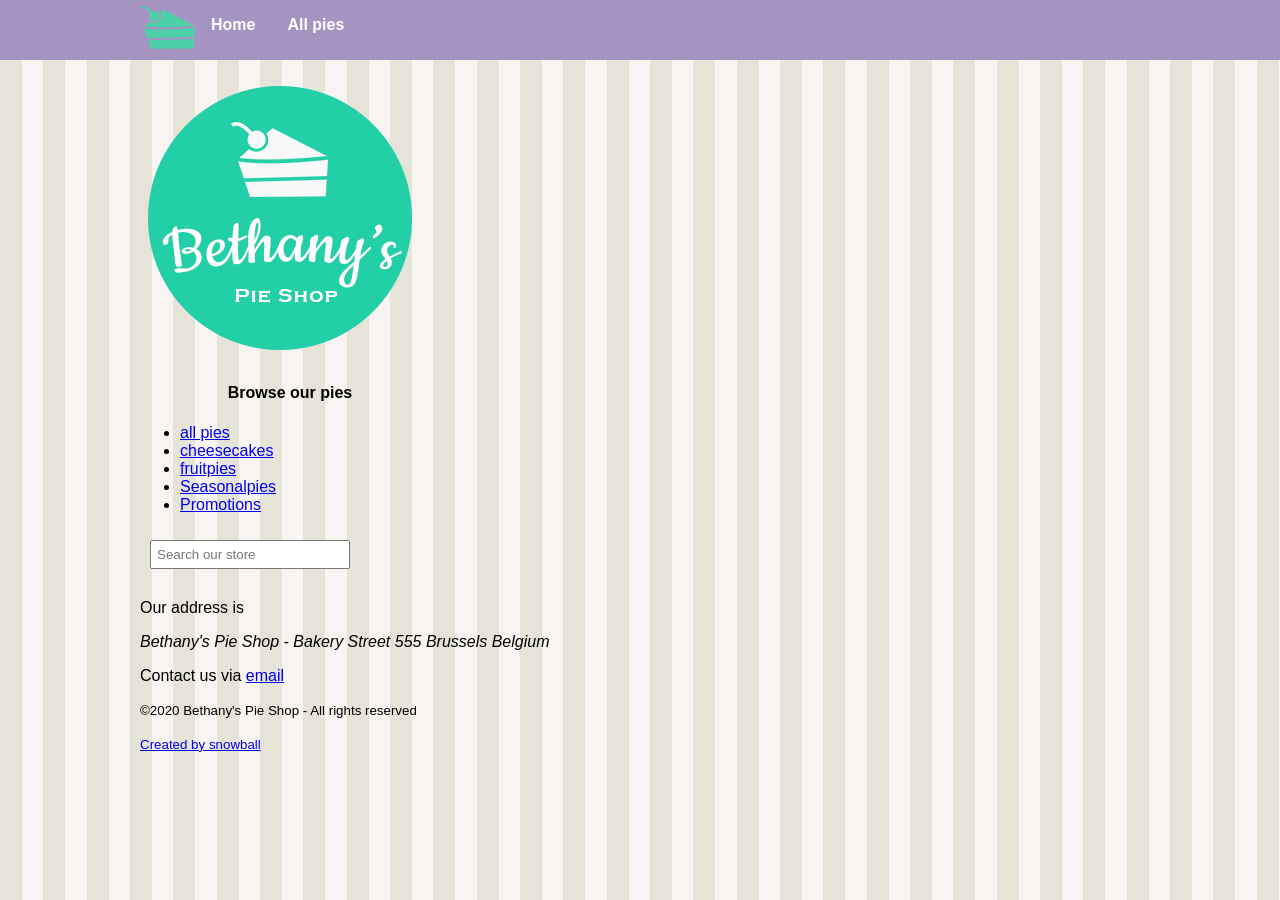
==== about.html @ 0a733f5d "first commit" ====
<!DOCTYPE html>

<html>

<head>
 
   
    <meta charset="utf-8">
    <title>Welcome to Bethany' Pie Shop!</title>
    <meta name="author" content="Bethany's Pie Shop">
    <meta name="description" content="Store front for Bethany's Pie Shop">
    <meta name="viewport" content="width=device-width, initial-scale=1">
    <link rel="icon" type="image/png" href="favicon.png">
    <link rel="stylesheet" href="styles.css">
   
    
</head>

<body>
    <header id="mainheader">
        <nav>
        <ul>
            <li><img src="images/cake.svg" height="55" /></li>
            <li><a href="index.html">Home</a></li>
            <li><a href="pieoverview.html">All pies</a></li>
        </ul>
        </nav>
    </header>

    <div style="width:1000px;margin-left: auto;margin-right: auto;">
        <aside id="leftmenu">
            <a href="index.html"><img src="images/bethanylogo.png" /></a>
            <header>
                <h4 style="text-align: center;">Browse our pies</h4>
            </header>
<ul>

    <li><a href="pieoverview.html">all pies</a></li>
    <li><a href="cheesecakes.html">cheesecakes</a></li>
    <li><a href="fruitpies.html">fruitpies</a></li>
    <li><a href="Seasonalpies.html">Seasonalpies</a></li>
    <li><a href="#promos">Promotions</a></li>

</ul>
<input type="search" class="searchbox" placeholder="Search our store">


</aside>

<main id="main">
    <article>
        <iframe width="560" height="315" src="https://www.youtube.com/embed/rmMwNp_k36I" frameborder="0"
        allow="accelerometer; autoplay; encrypted-media; gyroscope; picture-in-picture"
        allowfullscreen></iframe>
    </article>

</main>
<footer>
    <p>Our address is
    <address>Bethany's Pie Shop - Bakery Street 555 Brussels Belgium</address>
    </p>
    <p>Contact us via <a href="mailto:info@bethanyspieshop.com">email</a></p>
    <small>&copy;2020 Bethany's Pie Shop - All rights reserved</small>
    <p><small><a href="https://www.snowball.be">Created by snowball</a></small></p>
</footer>
</div>

</body>

</html>
---- styles.css ----
body {
    margin-top: 0px;
    font-family: 'Segoe UI', 'Segoe UI', Tahoma, Geneva, Verdana, sans-serif;
    margin-left: auto;
    margin-right: auto;
    background-color: #e6e4d9;
    background-image: url('images/pattern.png');
}

#mainheader {
    background-color: #a593c2;
}

nav {
    height: 60px;
    width: 1000px;
    margin: 0 auto 20px;
}

#leftmenu {
    float: left;
    width: 30%;
    margin-bottom: 20px;
}

.searchbox {
    padding: 5px;
    margin: 10px 10px;
    width: 200px;
}

#main {
    float: right;
    width: 70%;
    margin-bottom: 20px;
}

footer {
    clear: both;
    width: 100%;
}

header,
section,
footer,
aside,
nav,
main,
article,
figure {
    display: block;
}

table,
td,
th {
    border: 0px solid black;
    border-collapse: collapse;
    padding: 5px;
    /* background-color: #ccc; */
}

td {
    background-color: aliceblue;
    border-width: 1px;
}
nav>ul {
    list-style-type: none;
    margin: 0;
    padding: 0;
}

nav>ul>li {
    float: left;
}

nav>ul>li a {
    display: block;
    color: white;
    text-align: center;
    padding: 16px;
    text-decoration: none;
    font-weight: bold;
}
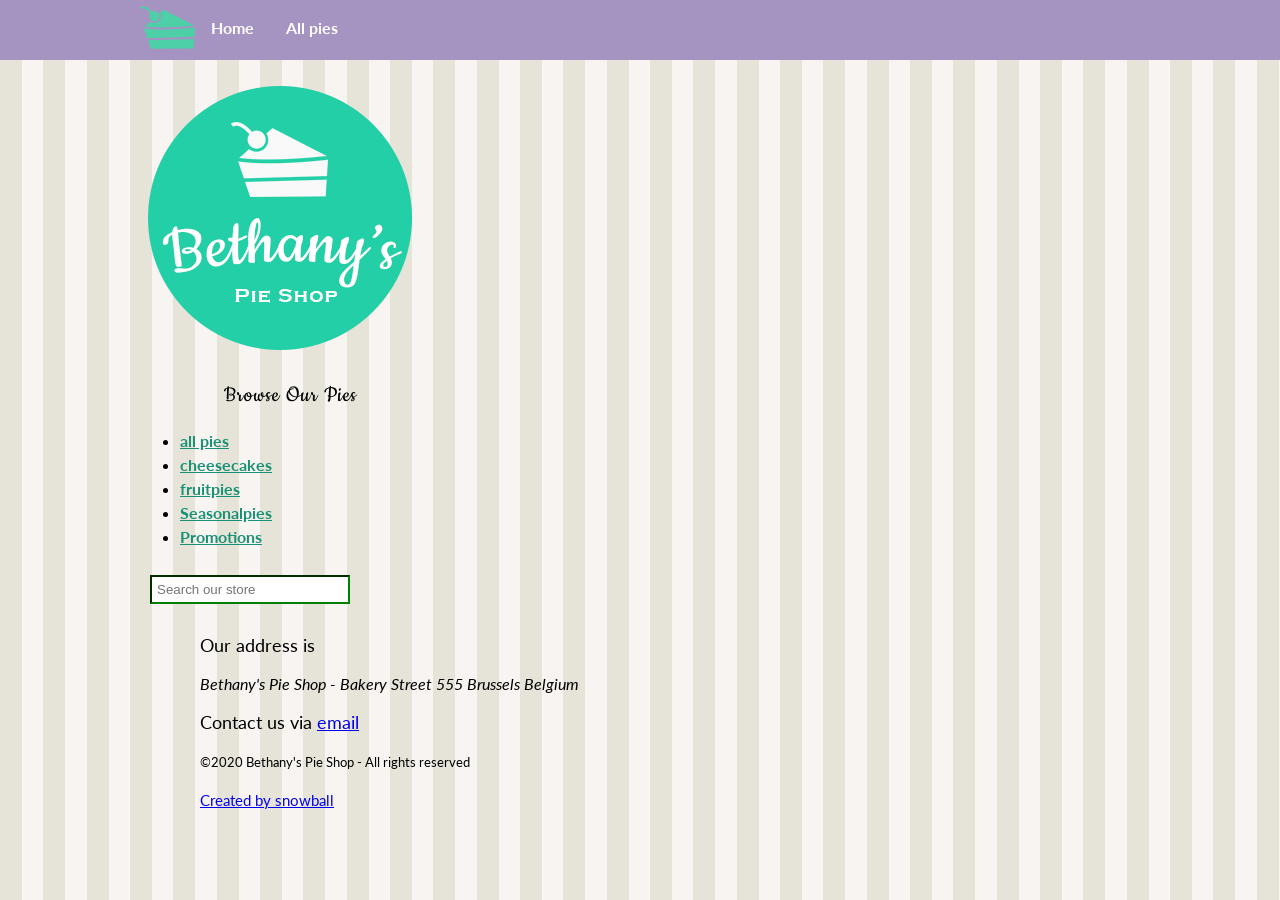
==== commit 5b49710e: "first commit" ====
--- a/about.html
+++ b/about.html
@@ -11,7 +11,9 @@
     <meta name="description" content="Store front for Bethany's Pie Shop">
     <meta name="viewport" content="width=device-width, initial-scale=1">
     <link rel="icon" type="image/png" href="favicon.png">
+    <link href="https://fonts.googleapis.com/css2?family=Cookie&family=Lato:ital@0;1&display=swap" rel="stylesheet">
     <link rel="stylesheet" href="styles.css">
+
    
     
 </head>
@@ -31,7 +33,8 @@
         <aside id="leftmenu">
             <a href="index.html"><img src="images/bethanylogo.png" /></a>
             <header>
-                <h4 style="text-align: center;">Browse our pies</h4>
+                
+                <h2 style="text-align: center;">Browse our pies</h2>
             </header>
 <ul>
 
--- a/styles.css
+++ b/styles.css
@@ -1,6 +1,6 @@
 body {
     margin-top: 0px;
-    font-family: 'Segoe UI', 'Segoe UI', Tahoma, Geneva, Verdana, sans-serif;
+    font-family: 'Lato', 'Segoe UI', 'Segoe UI', Tahoma, Geneva, Verdana, sans-serif;
     margin-left: auto;
     margin-right: auto;
     background-color: #e6e4d9;
@@ -64,6 +64,7 @@
     background-color: aliceblue;
     border-width: 1px;
 }
+
 nav>ul {
     list-style-type: none;
     margin: 0;
@@ -81,4 +82,121 @@
     padding: 16px;
     text-decoration: none;
     font-weight: bold;
-}+}
+
+fieldset {
+    border-color: #a593c2;
+    border-width: 3px;
+    border-style: solid;
+}
+
+fieldset>legend {
+    color: #a593c2;
+}
+
+p>label {
+    display: block;
+}
+
+input[type="email"],
+input[type="tel"],
+textarea {
+    border-radius: 7px;
+}
+
+input:valid {
+    border-color: green;
+}
+
+input:invalid {
+    border-color: red;
+}
+
+input:focus:invalid {
+    border-color: black;
+}
+
+input:required,
+textarea:required {
+    border-style: dashed;
+}
+
+p {
+    font-size: 18px;
+    text-align: justify;
+}
+
+h3 {
+    font-size: 22px;
+}
+
+li {
+    font-weight: bold;
+    line-height: 1.5;
+    
+}
+
+figcaption {
+    font-style: italic;
+}
+
+h1, h2, h3, h4 , h5, h6 {
+    letter-spacing: 1px;
+    text-transform: capitalize;
+    font-family: 'Cookie', Verdana, Arial, sans-serif;
+    font-weight: normal;
+}
+
+h2,h4{
+    text-align: center;
+}
+
+.promotion{
+    background-color: #a593c2;
+    color:white;
+    width: 640px;
+    text-align: center;
+    font-size: 20px;
+    border: 10px solid #23cea6 ;
+    padding: 20px;
+    margin-bottom: 50px;
+}
+
+.promotion img {
+    width: 80%;
+}
+
+footer {
+    margin: 60px;
+}
+
+#sidebar-heading{
+    font-size: 24px;
+}
+
+#leftmenu a {
+    color: #199175;
+}
+
+#leftmenu a:hover {
+    color: #116552;
+}
+
+tr:nth-of-type(1){
+    background-color: #b4ddd3;
+}
+
+tr:nth-of-type(even) {
+    background-color: #e0d7ef;
+}
+
+.email {
+    background-color: #116552;
+}
+
+
+
+
+
+
+
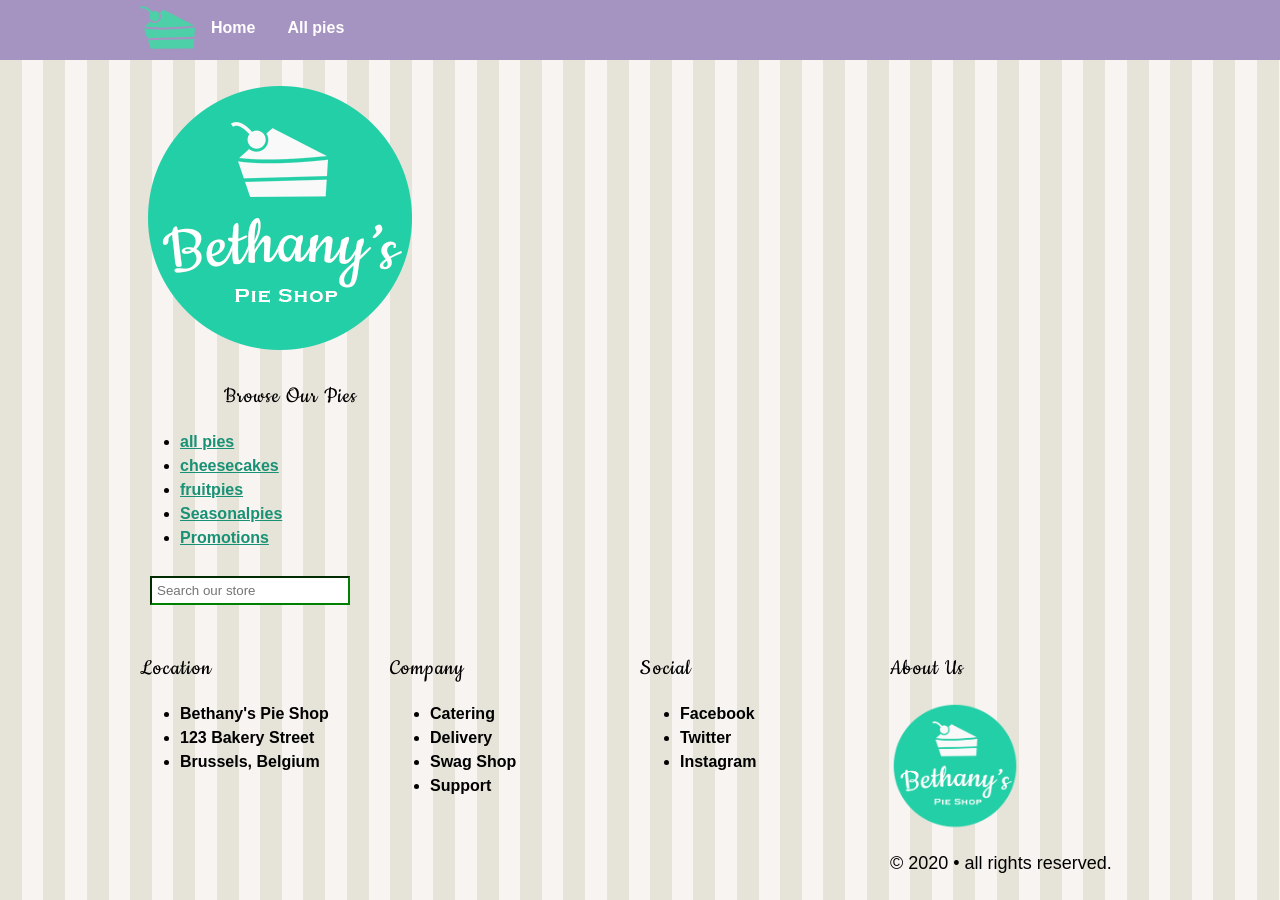
==== commit c588a132: "first commit" ====
--- a/about.html
+++ b/about.html
@@ -59,12 +59,38 @@
 
 </main>
 <footer>
-    <p>Our address is
-    <address>Bethany's Pie Shop - Bakery Street 555 Brussels Belgium</address>
-    </p>
-    <p>Contact us via <a href="mailto:info@bethanyspieshop.com">email</a></p>
-    <small>&copy;2020 Bethany's Pie Shop - All rights reserved</small>
-    <p><small><a href="https://www.snowball.be">Created by snowball</a></small></p>
+    <div class="row">
+        <section class="column small-12 medium-6 large-3">
+            <h1>Location</h1>
+            <ul>
+                <li>Bethany's Pie Shop</li>
+                <li>123 Bakery Street</li> 
+                <li>Brussels, Belgium</li>
+            </ul>
+        </section>
+        <section class="column small-12 medium-6 large-3">
+            <h1>Company</h1>
+            <ul>
+                <li>Catering</li>
+                <li>Delivery</li> 
+                <li>Swag Shop</li>
+                <li>Support</li>
+            </ul>
+        </section>
+        <section class="column small-12 medium-6 large-3">
+            <h1>Social</h1>
+            <ul>
+                <li>Facebook</li>
+                <li>Twitter</li> 
+                <li>Instagram</li>
+            </ul>
+        </section>
+        <section class="column small-12 medium-6 large-3">
+            <h1>About Us</h1>
+            <img src="images/bethanylogo.png" alt="logo" width="130px">
+            <p>&copy; 2020 &bull; all rights reserved.</p>
+        </section>
+        </div>
 </footer>
 </div>
 
--- a/styles.css
+++ b/styles.css
@@ -1,11 +1,18 @@
+html {-webkit-text-size-adjust:100%; -ms-text-size-adjust: 100%;}
+* { -moz-box-sizing:border-box; -webkit-box-sizing: border-box; box-sizing: border-box;}
+
 body {
     margin-top: 0px;
-    font-family: 'Lato', 'Segoe UI', 'Segoe UI', Tahoma, Geneva, Verdana, sans-serif;
+    font-family: 'Segoe UI', Tahoma, Geneva, Verdana, sans-serif;
     margin-left: auto;
     margin-right: auto;
     background-color: #e6e4d9;
     background-image: url('images/pattern.png');
-}
+    
+    
+}
+
+
 
 #mainheader {
     background-color: #a593c2;
@@ -35,14 +42,11 @@
     margin-bottom: 20px;
 }
 
-footer {
-    clear: both;
-    width: 100%;
-}
+
 
 header,
+footer,
 section,
-footer,
 aside,
 nav,
 main,
@@ -126,6 +130,8 @@
     text-align: justify;
 }
 
+
+
 h3 {
     font-size: 22px;
 }
@@ -147,7 +153,7 @@
     font-weight: normal;
 }
 
-h2,h4{
+h2, h4{
     text-align: center;
 }
 
@@ -166,10 +172,6 @@
     width: 80%;
 }
 
-footer {
-    margin: 60px;
-}
-
 #sidebar-heading{
     font-size: 24px;
 }
@@ -190,13 +192,32 @@
     background-color: #e0d7ef;
 }
 
-.email {
-    background-color: #116552;
-}
-
-
-
-
-
-
-
+.row {clear:both;}
+
+.column{float:left;}
+
+.large-3 {
+    width: 25%;
+} 
+
+
+    
+   
+
+
+
+
+
+
+
+
+
+
+
+
+
+
+
+
+
+
